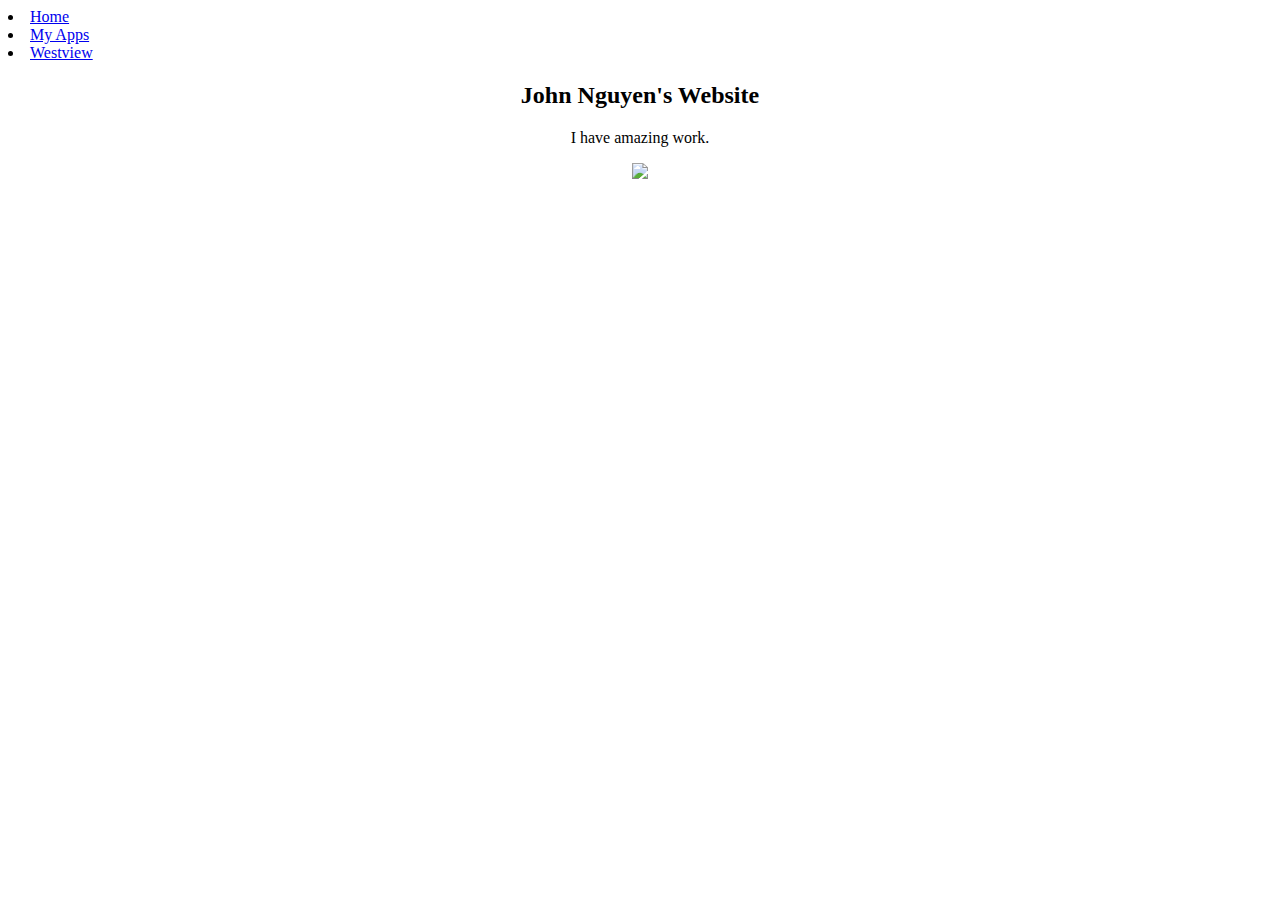
==== index.html @ 0ae11788 "added photo" ====
<html>
  <body>
    <nav>
      <li><a href="index.html"> Home </a></li>
      <li><a href="apps.html"> My Apps </a></li>
      <li><a href="https://www.powayusd.com/schools/hs/wvhs/Calendars/Schedules/Bell-Schedule"> Westview </a></li>
    </nav>
    <center>
    <h2> John Nguyen's Website </h2>
    <p> I have amazing work. </p>
       <img src= 
          https://www.golfdigest.com/content/dam/images/golfdigest/fullset/2021/4/LebronJames_April2021.jpg 
           </img> 
    
    
    </center>
  </body>
</html>
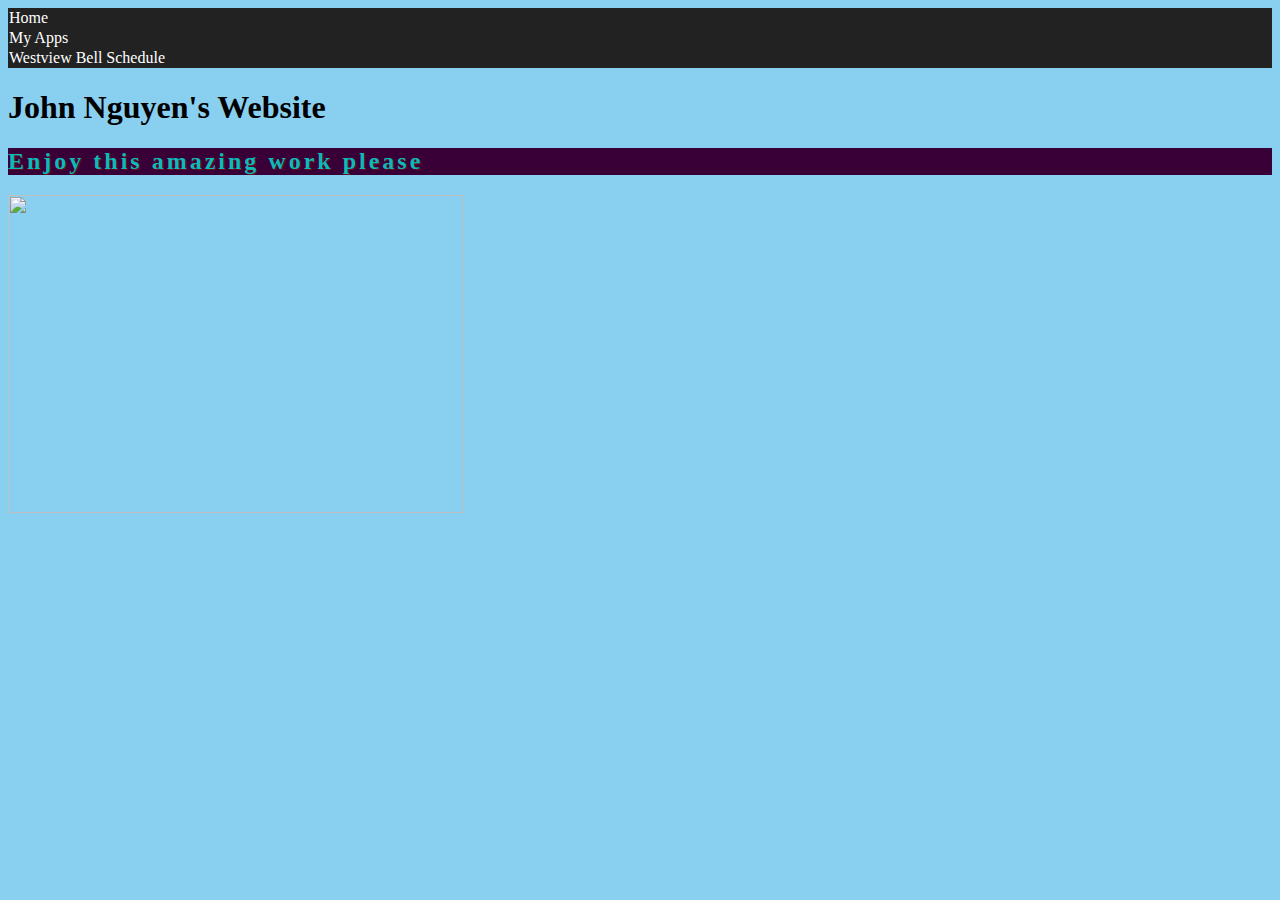
==== commit b885c73c: "added stylesheet" ====
--- a/index.html
+++ b/index.html
@@ -1,18 +1,21 @@
 <html>
-  <body>
-    <nav>
+<head>
+  <link rel="stylesheet" href="style.css">
+  <link rel="icon" href="https://a.espncdn.com/combiner/i?img=/i/headshots/nba/players/full/3945274.png">
+	<title> John Nguyen </title>
+</head>
+<body>
+ <nav>
       <li><a href="index.html"> Home </a></li>
       <li><a href="apps.html"> My Apps </a></li>
-      <li><a href="https://www.powayusd.com/schools/hs/wvhs/Calendars/Schedules/Bell-Schedule"> Westview </a></li>
+      <li><a href="https://www.powayusd.com/schools/hs/wvhs/Calendars/Schedules/Bell-Schedule"> Westview Bell Schedule </a></li>
     </nav>
-    <center>
-    <h2> John Nguyen's Website </h2>
-    <p> I have amazing work. </p>
-       <img src= 
+  <h1> John Nguyen's Website </h1>
+  <h2> Enjoy this amazing work please </h2>
+	
+	 <img src= 
           https://www.golfdigest.com/content/dam/images/golfdigest/fullset/2021/4/LebronJames_April2021.jpg 
            </img> 
-    
-    
-    </center>
+  
   </body>
 </html>
--- a/style.css
+++ b/style.css
@@ -0,0 +1,37 @@
+body {
+  background-color: #89CFF0;
+}
+h2{
+  color: #0CBABA;
+  background-color: #380036;
+  letter-spacing: 3px;
+  font-size: 150%;
+  text-shadow: 1px 1px #6B0F1A;
+}
+
+img {
+  width: 60%
+}
+nav{
+  list-style-type: none;
+  background-color: #222;
+  width: 100%;
+  left: 0;
+  top: 0;
+  margin: 0;
+  overflow: hidden;
+}
+li {
+  float: middle;
+}
+li a {
+  display: block;
+  color: white;
+  text-decoration: none;
+  padding: 1px 1px;
+}
+
+li a:hover {
+  background-color: antiquewhite;
+  color: black;
+}
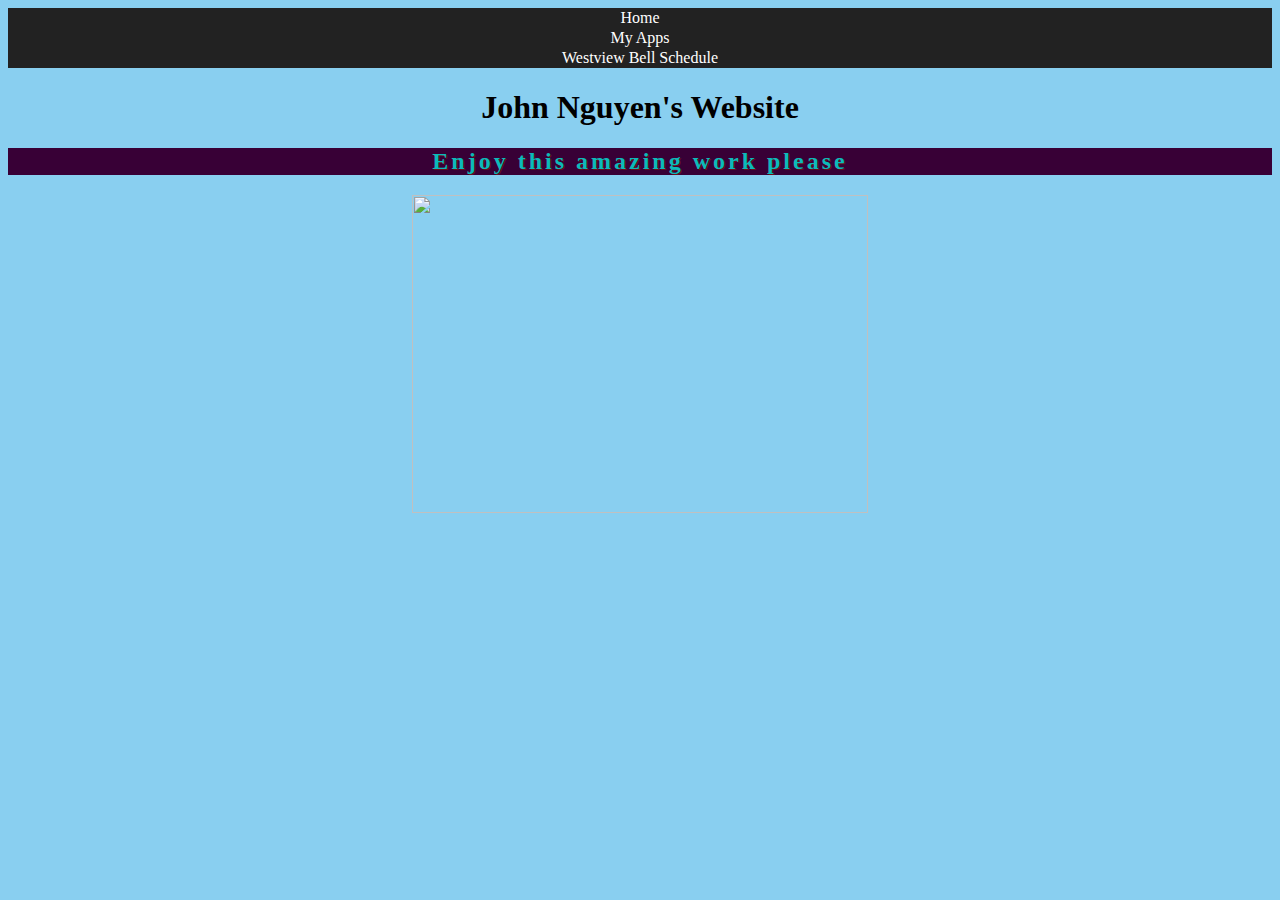
==== commit 863ee8de: "centered" ====
--- a/index.html
+++ b/index.html
@@ -1,5 +1,6 @@
 <html>
 <head>
+	<center>
   <link rel="stylesheet" href="style.css">
   <link rel="icon" href="https://a.espncdn.com/combiner/i?img=/i/headshots/nba/players/full/3945274.png">
 	<title> John Nguyen </title>
@@ -16,6 +17,6 @@
 	 <img src= 
           https://www.golfdigest.com/content/dam/images/golfdigest/fullset/2021/4/LebronJames_April2021.jpg 
            </img> 
-  
+	</center>
   </body>
 </html>
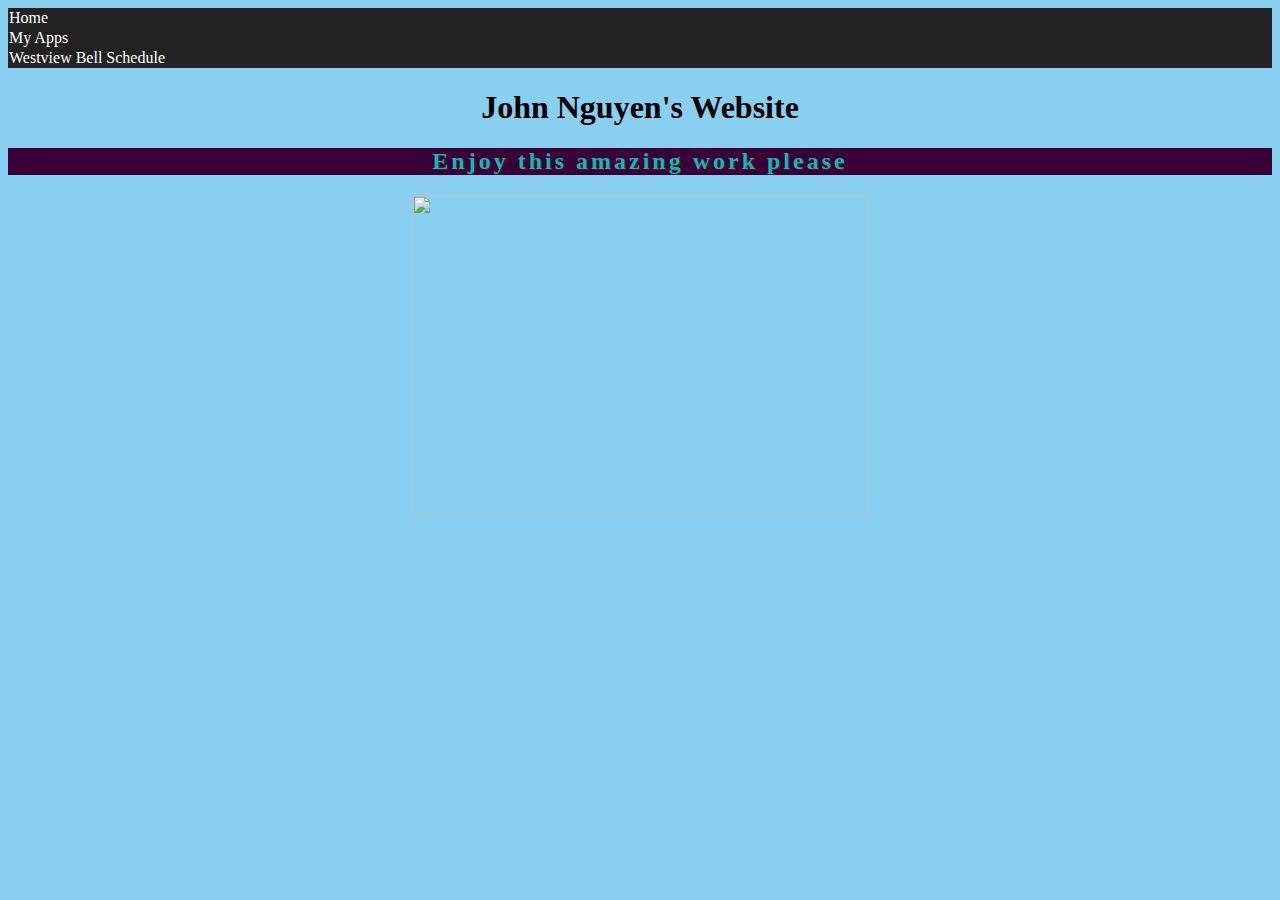
==== commit 0403cc9b: "centered again" ====
--- a/index.html
+++ b/index.html
@@ -1,6 +1,5 @@
 <html>
 <head>
-	<center>
   <link rel="stylesheet" href="style.css">
   <link rel="icon" href="https://a.espncdn.com/combiner/i?img=/i/headshots/nba/players/full/3945274.png">
 	<title> John Nguyen </title>
@@ -11,6 +10,7 @@
       <li><a href="apps.html"> My Apps </a></li>
       <li><a href="https://www.powayusd.com/schools/hs/wvhs/Calendars/Schedules/Bell-Schedule"> Westview Bell Schedule </a></li>
     </nav>
+	<center>
   <h1> John Nguyen's Website </h1>
   <h2> Enjoy this amazing work please </h2>
 	
--- a/style.css
+++ b/style.css
@@ -1,5 +1,8 @@
 body {
   background-color: #89CFF0;
+}
+center {
+    text-align: -webkit-center;
 }
 h2{
   color: #0CBABA;
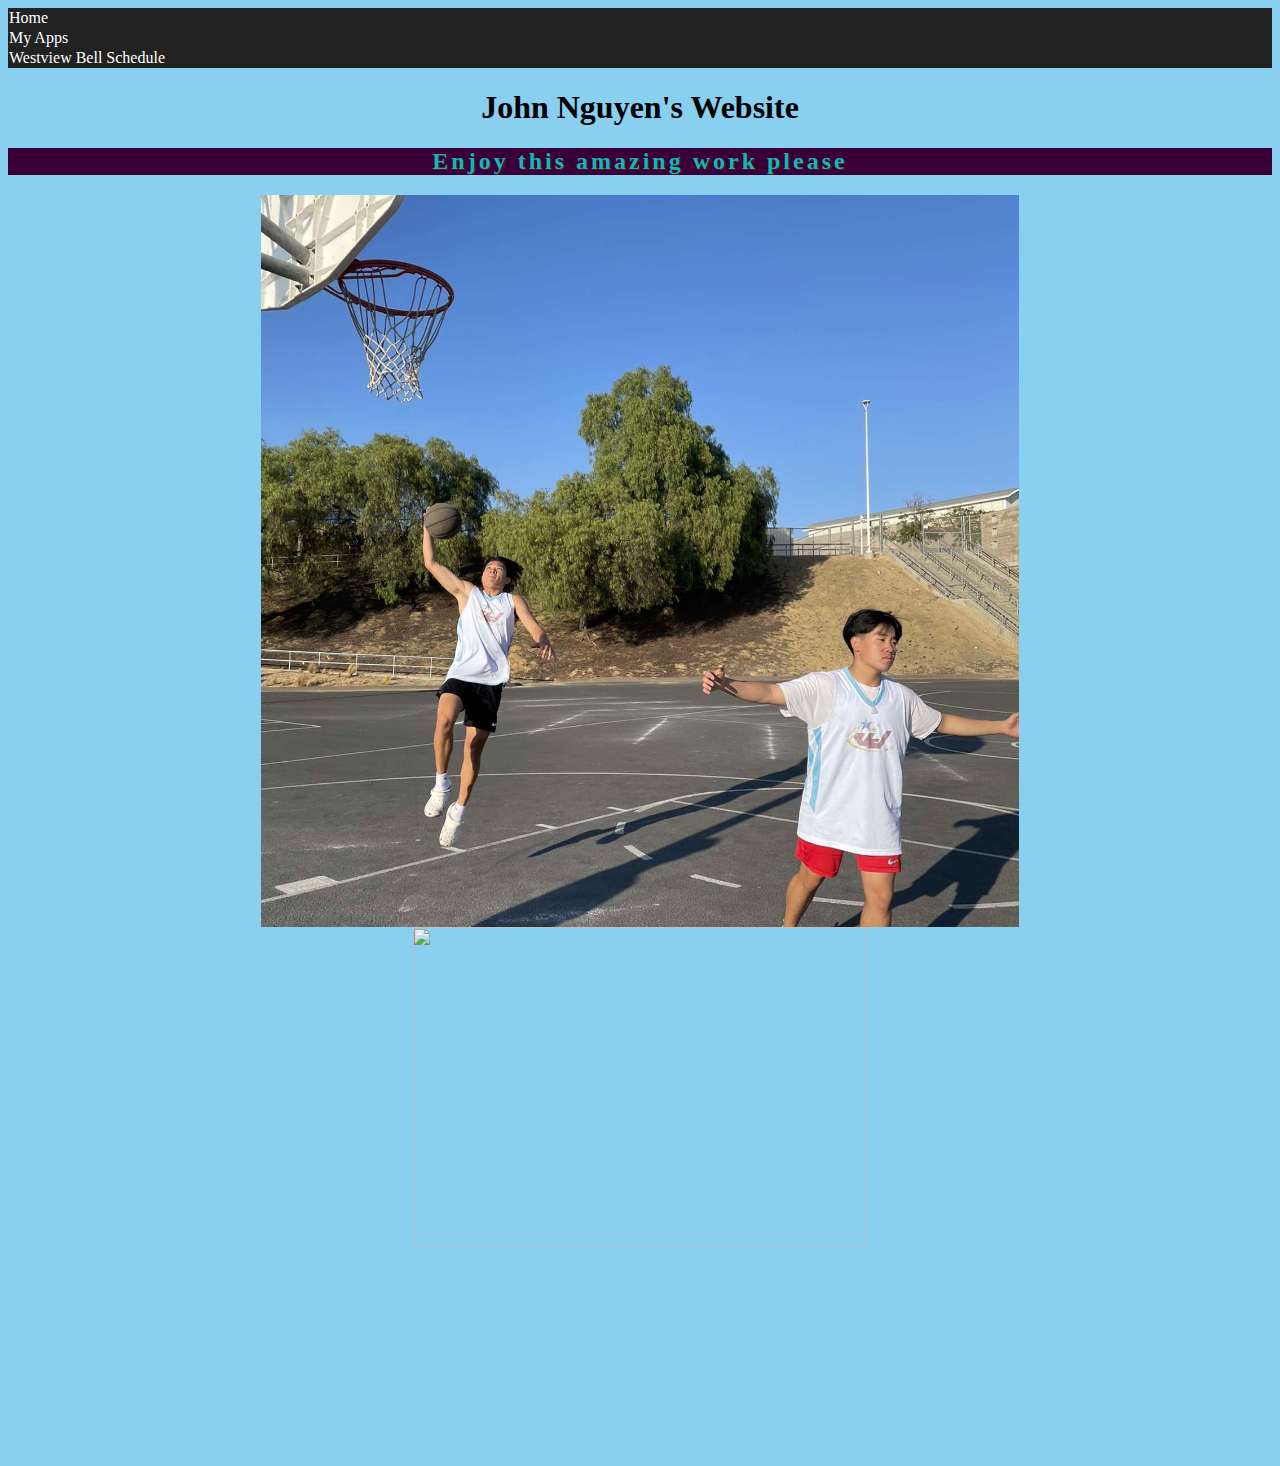
==== commit 012c9a01: "added photos" ====
--- a/index.html
+++ b/index.html
@@ -14,9 +14,8 @@
   <h1> John Nguyen's Website </h1>
   <h2> Enjoy this amazing work please </h2>
 	
-	 <img src= 
-          https://www.golfdigest.com/content/dam/images/golfdigest/fullset/2021/4/LebronJames_April2021.jpg 
-           </img> 
+	 <img src="IMG_9221.JPG">
+		<img src="https://www.gannett-cdn.com/-mm-/dfff082d1e4931b30569ae37195b6862a6a8ef8a/c=0-361-2915-2008/local/-/media/2018/05/22/USATODAY/USATODAY/636625868623447717-AP-APTOPIX-Heat-Bucks-Basketball-39255807.JPG?width=2915&height=1647&fit=crop&format=pjpg&auto=webp">
 	</center>
   </body>
 </html>
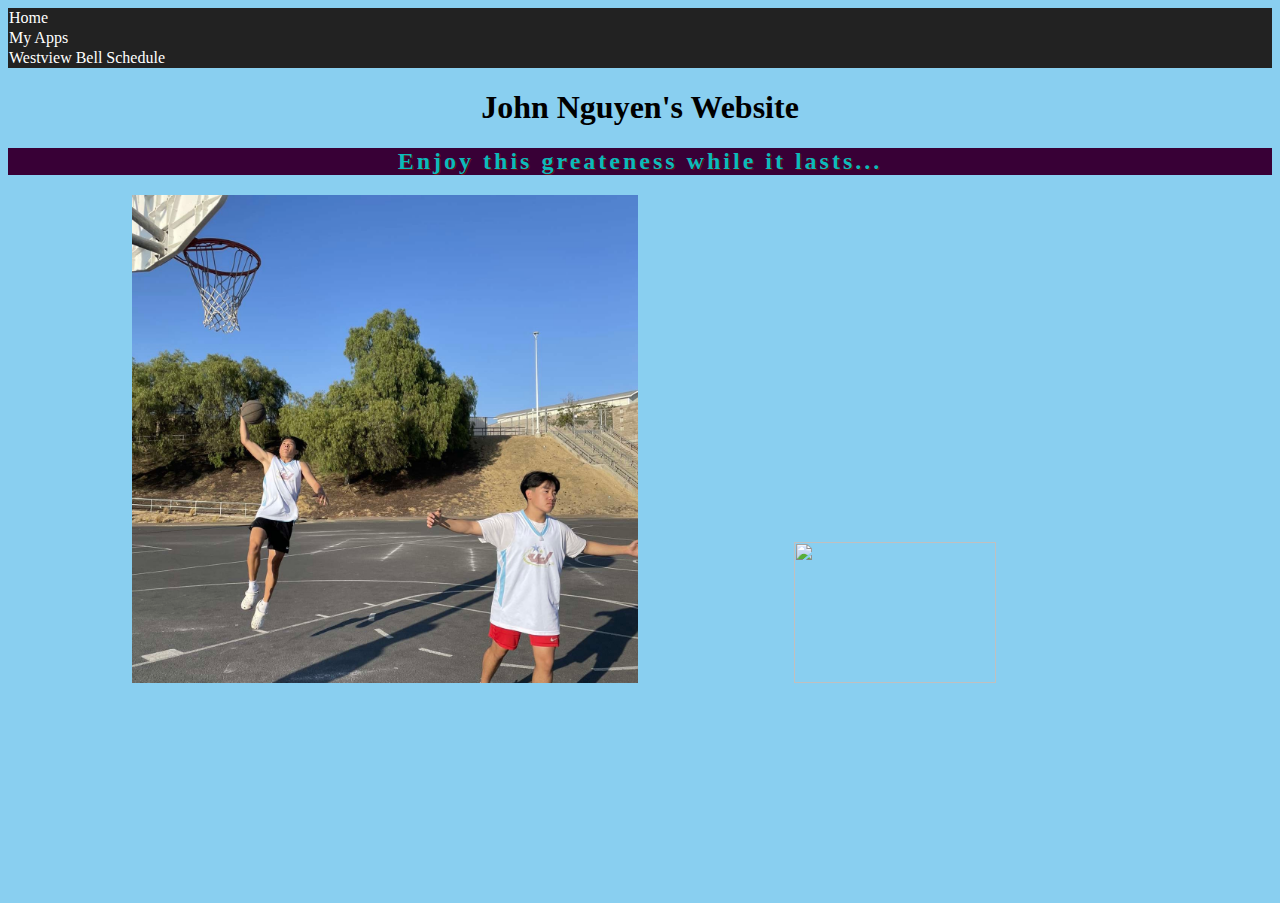
==== commit 0a5a1276: "chagned header text" ====
--- a/index.html
+++ b/index.html
@@ -12,7 +12,7 @@
     </nav>
 	<center>
   <h1> John Nguyen's Website </h1>
-  <h2> Enjoy this amazing work please </h2>
+  <h2> Enjoy this greateness while it lasts...</h2>
 	
 	 <img src="IMG_9221.JPG">
 		<img src="https://www.gannett-cdn.com/-mm-/dfff082d1e4931b30569ae37195b6862a6a8ef8a/c=0-361-2915-2008/local/-/media/2018/05/22/USATODAY/USATODAY/636625868623447717-AP-APTOPIX-Heat-Bucks-Basketball-39255807.JPG?width=2915&height=1647&fit=crop&format=pjpg&auto=webp">
--- a/style.css
+++ b/style.css
@@ -13,7 +13,7 @@
 }
 
 img {
-  width: 60%
+  width: 40%
 }
 nav{
   list-style-type: none;
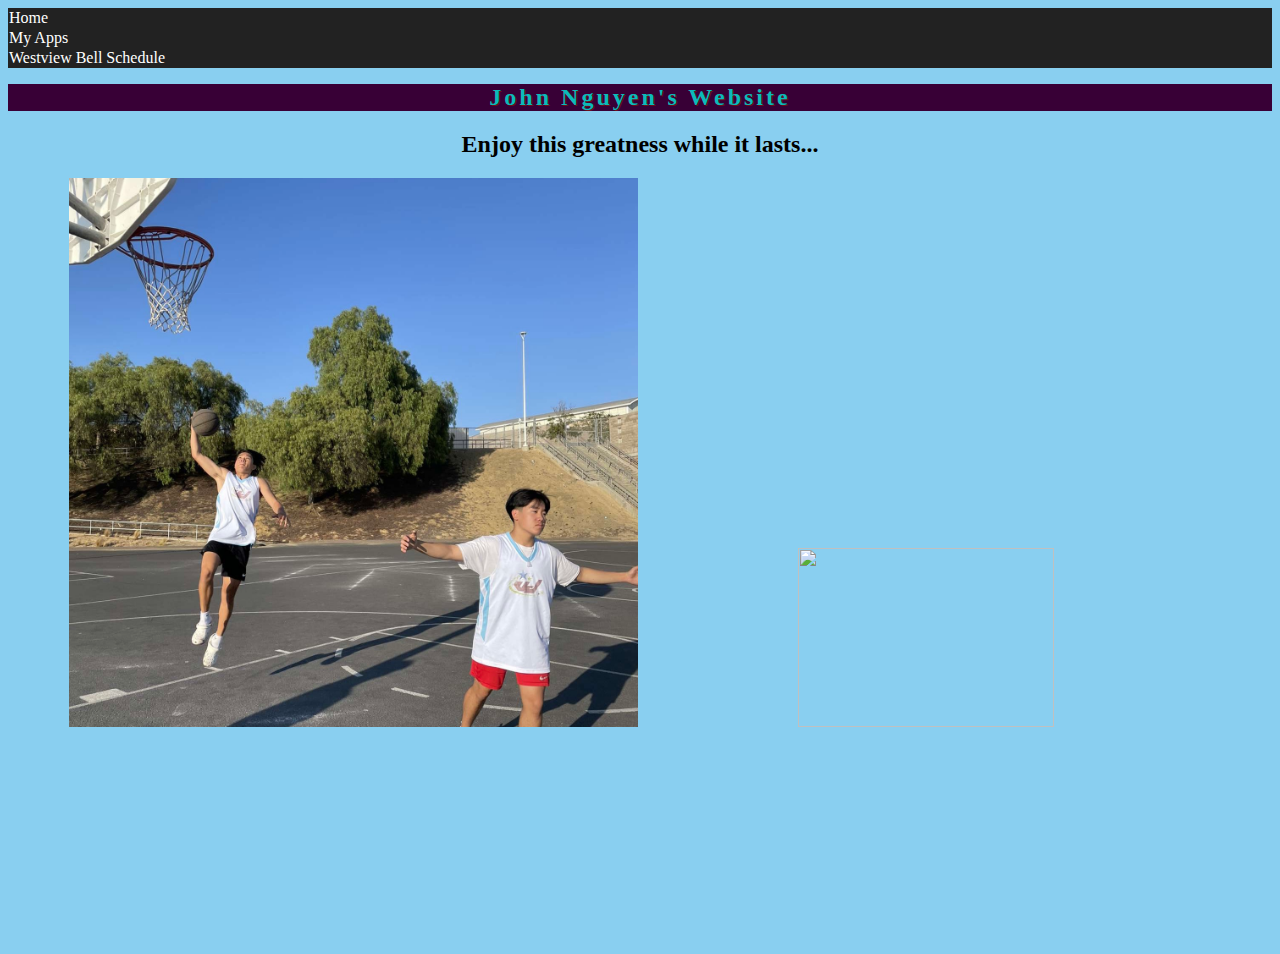
==== commit 257c3ba5: "misspell error" ====
--- a/index.html
+++ b/index.html
@@ -12,7 +12,7 @@
     </nav>
 	<center>
   <h1> John Nguyen's Website </h1>
-  <h2> Enjoy this greateness while it lasts...</h2>
+  <h2> Enjoy this greatness while it lasts...</h2>
 	
 	 <img src="IMG_9221.JPG">
 		<img src="https://www.gannett-cdn.com/-mm-/dfff082d1e4931b30569ae37195b6862a6a8ef8a/c=0-361-2915-2008/local/-/media/2018/05/22/USATODAY/USATODAY/636625868623447717-AP-APTOPIX-Heat-Bucks-Basketball-39255807.JPG?width=2915&height=1647&fit=crop&format=pjpg&auto=webp">
--- a/style.css
+++ b/style.css
@@ -4,7 +4,7 @@
 center {
     text-align: -webkit-center;
 }
-h2{
+h1{
   color: #0CBABA;
   background-color: #380036;
   letter-spacing: 3px;
@@ -13,7 +13,7 @@
 }
 
 img {
-  width: 40%
+  width: 45%
 }
 nav{
   list-style-type: none;
